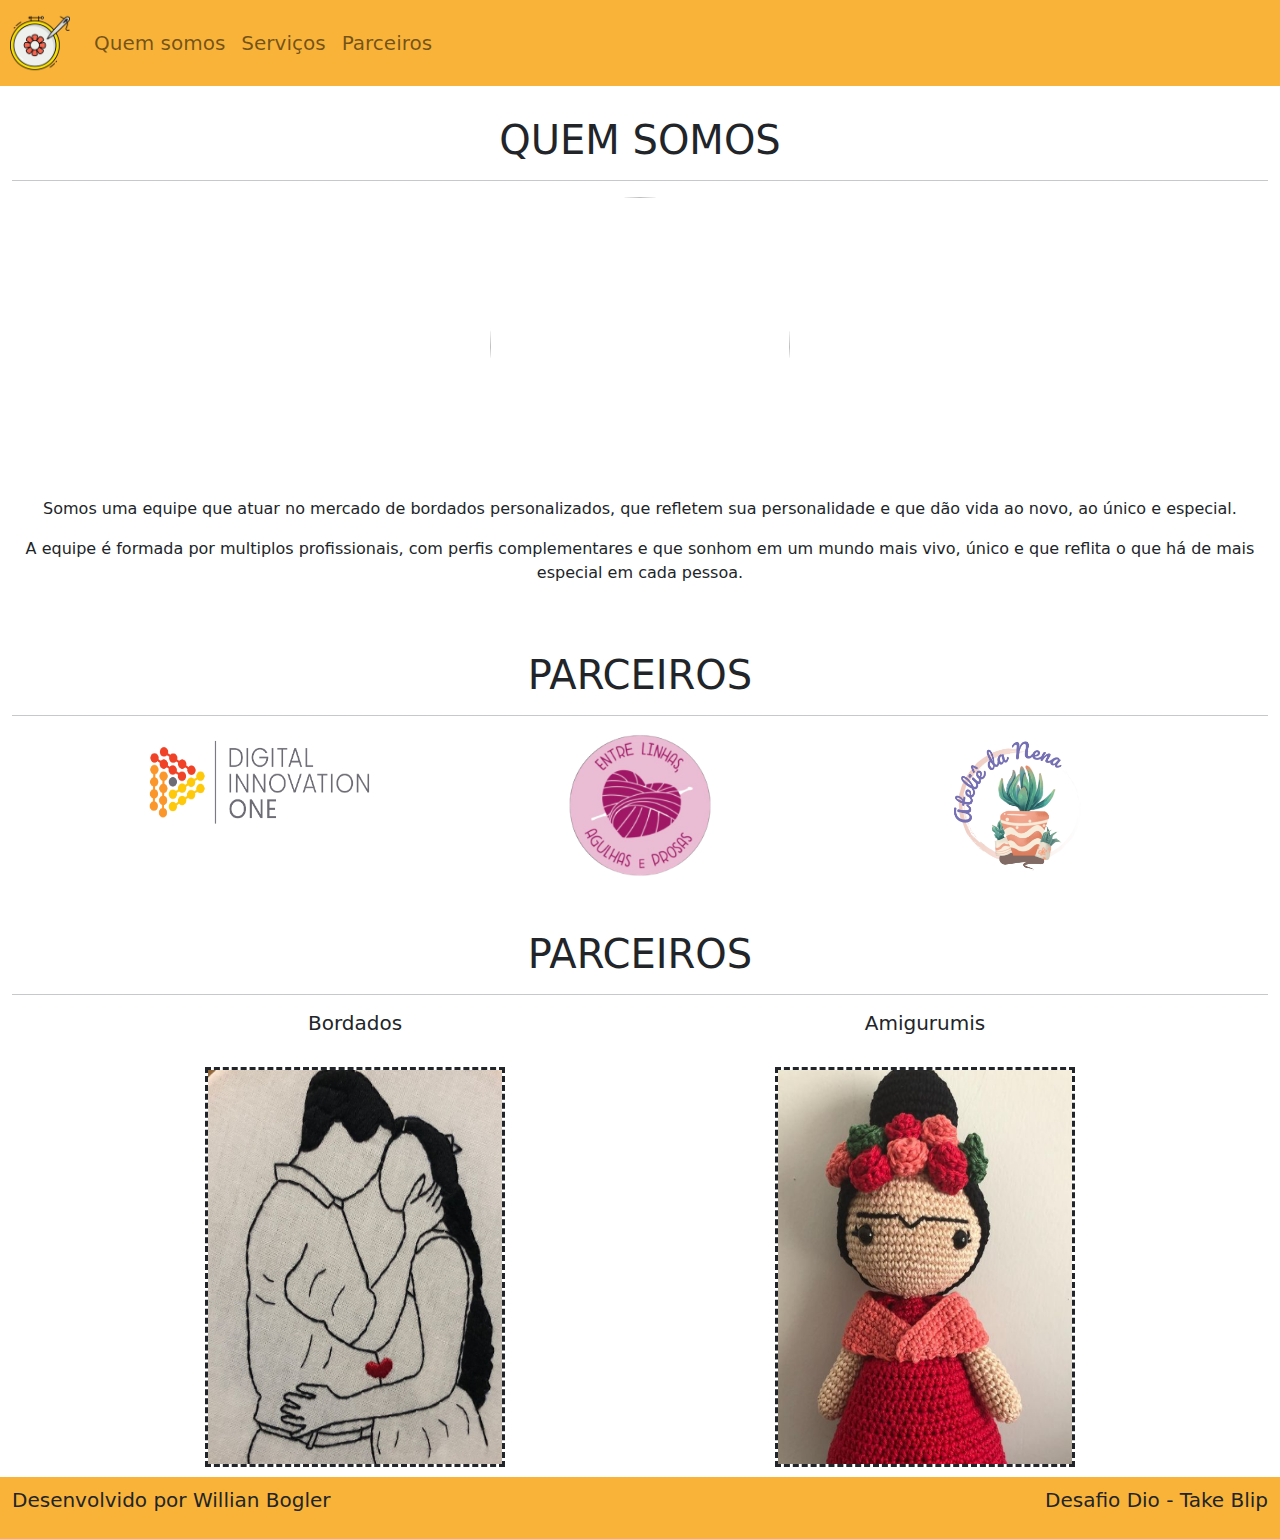
==== Paginas_bootstrap/index.html @ d4cfa412 "atualização do projeto aula boostrap" ====
<!DOCTYPE html>
<html>
<head>
	<meta charset="utf-8">
	<meta name="viewport" content="width=device-width, initial-scale=1">
	<title>Aulas Boostrap</title>
	<link rel="stylesheet" type="text/css" href="css/bootstrap.min.css">
	<link rel="stylesheet" type="text/css" href="css/style.css">
</head>
<body>
	<nav class="navbar navbar-expand-lg navbar-light navbar">
		<a class="navbar-brand" href="#"> 
			<img href="index.html" class="padNav" src="imagens/logo.png" alt="Logo da empresa" height="60" width="60">
		</a>
		<div class="collapse navbar-collapse">
			<ul class="navbar-nav">
				<li class="nav-item">
					<a class="nav-link" href="#quemSomos">Quem somos</a>
				</li>
				<li class="nav-item">
					<a class="nav-link" href="#servicos">Serviços</a>
				</li>
				<li class="nav-item">
					<a class="nav-link" href="#parceiros">Parceiros</a>
				</li>
			</ul>
		</div>
	</nav>

	<!--sessão-->
	<section id="quemSomos">
		<div class="container-fluid margem text-center">
			<h1>QUEM SOMOS</h1>
			<hr>
			<img src="imagens/team.jpg" class="rounded-circle" width="300" height="300" style="padding-bottom: 50px;">
			<p class="texto-quemsSomos">Somos uma equipe que atuar no mercado de bordados personalizados, que refletem sua personalidade e que dão vida ao novo, ao único e especial.</p>
			<p class="texto-quemsomos">A equipe é formada por multiplos profissionais, com perfis complementares e que sonhom em um mundo mais vivo, único e que reflita o que há de mais especial em cada pessoa. </p>	
		</div>
	</section>
	<section id="parceiros">
		<div class="container-fluid text-center">
			<h1>PARCEIROS</h1>
			<hr>
			<div class="container ">
				<div class="row">
					<div class="col-lg-4">
						<img src="imagens/parceiro_digitalInovation.png" alt="Logo da Digital Inovation One" width="250px" height="100px">
					</div>
					<div class="col-lg-4">
						<img src="imagens/parceiro_entrelinhas.png" alt="Logo do Entre Linhhas, Agulhas e Prosa" width="150px" height="150px">
					</div>
					<div class="col-lg-4">
						<img src="imagens/parceiro_nenaAtelie.PNG" alt="Logo Nena Ateliê" width="150px" height="150px">
					</div>
					
				</div>
			</div>
			
		</div>
	</section>
	<br>
	<br>
		</section>
	<section id="parceiros">
		<div class="container-fluid text-center">
			<h1>PARCEIROS</h1>
			<hr>
			<div class="container ">
				<div class="row">
					<div class="col-lg-6">
						<h5>Bordados</h5>
						<br>
						<img src="imagens/produtoBodado.jfif" alt="Logo da Digital Inovation One" width="300px" height="400px" style="border-style: dashed;" >
					</div>
					<div class="col-lg-6">
						<h5>Amigurumis</h5>
						<br>
						<img src="imagens/produtoAmigurumi.PNG" alt="Logo do Entre Linhhas, Agulhas e Prosa" width="300px" height="400px" style="border-style: dashed;" >
					</div>
					
				</div>
			</div>
			
		</div>
	</section>
	<footer class="container-fluid text-center navbar "style='margin-top: 10px;' >
		<p>Desenvolvido por Willian Bogler</p>
		<p>Desafio Dio - Take Blip</p>
	</footer>
</body>
</html>
---- Paginas_bootstrap/css/style.css ----
.navbar{
	background: #F9B338;
	font-size: 20px;
}
.padNav{
	margin-left: 10px;
}

.margem{
	padding-top: 30px;
	padding-bottom: 50px;
}
.texto-quemSomos{
	font-size: 20px;
	font-family: serif;
	text-align: justify;
}
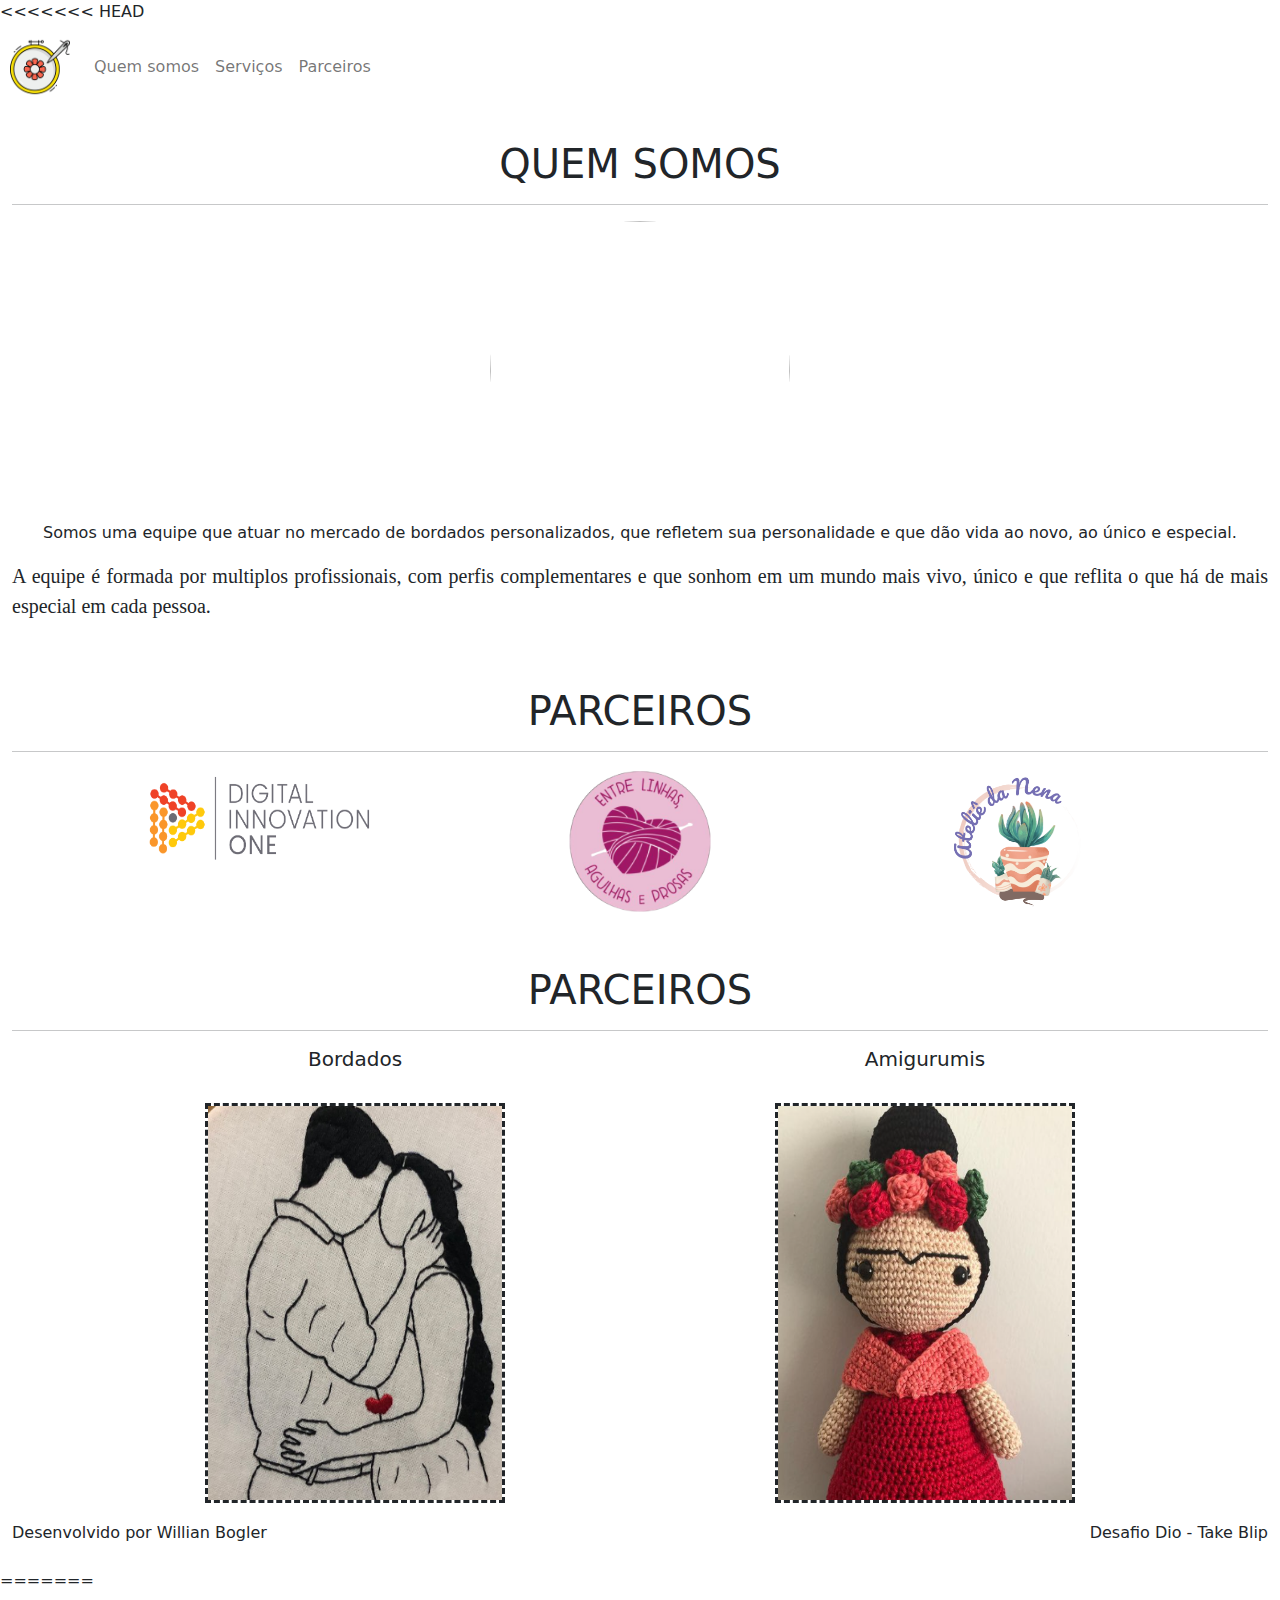
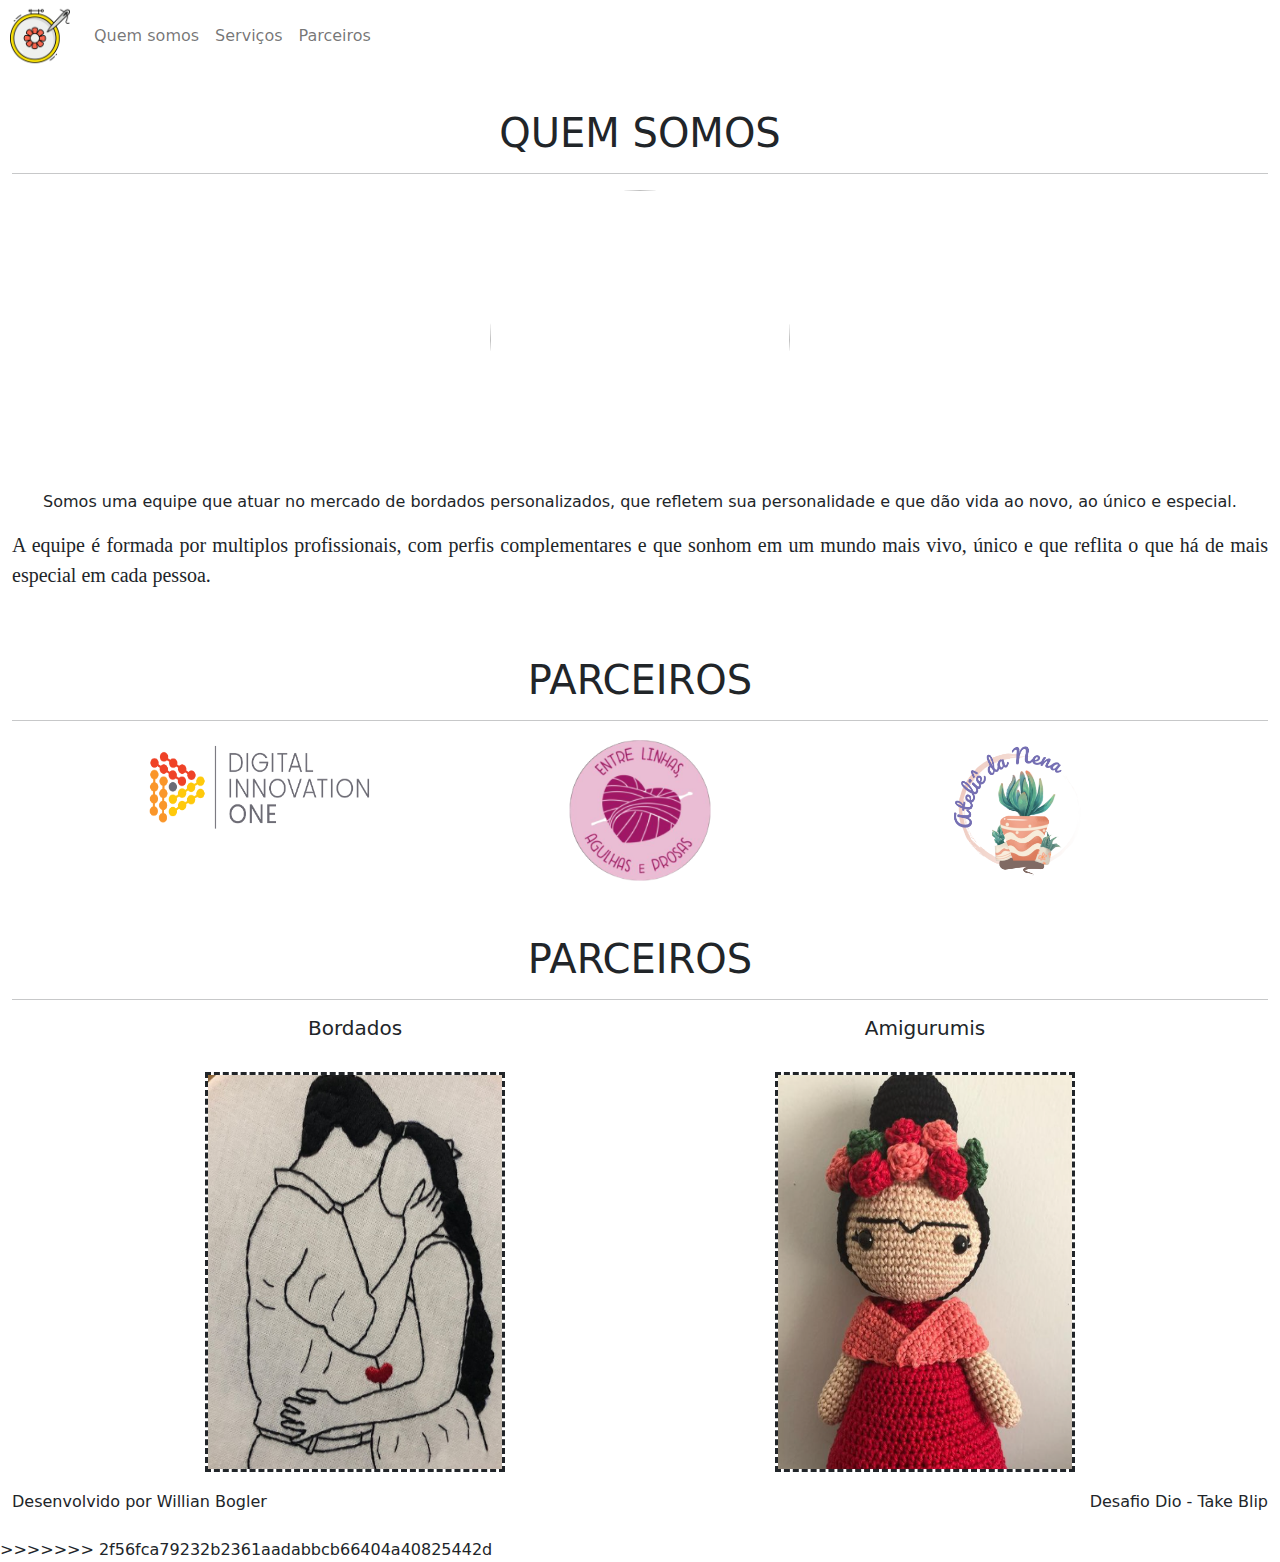
==== commit 5032deb8: "correções" ====
--- a/Paginas_bootstrap/index.html
+++ b/Paginas_bootstrap/index.html
@@ -1,3 +1,4 @@
+<<<<<<< HEAD
 <!DOCTYPE html>
 <html>
 <head>
@@ -88,4 +89,96 @@
 		<p>Desafio Dio - Take Blip</p>
 	</footer>
 </body>
+=======
+<!DOCTYPE html>
+<html>
+<head>
+	<meta charset="utf-8">
+	<meta name="viewport" content="width=device-width, initial-scale=1">
+	<title>Aulas Boostrap</title>
+	<link rel="stylesheet" type="text/css" href="css/bootstrap.min.css">
+	<link rel="stylesheet" type="text/css" href="css/style.css">
+</head>
+<body>
+	<nav class="navbar navbar-expand-lg navbar-light navbar">
+		<a class="navbar-brand" href="#"> 
+			<img href="index.html" class="padNav" src="imagens/logo.png" alt="Logo da empresa" height="60" width="60">
+		</a>
+		<div class="collapse navbar-collapse">
+			<ul class="navbar-nav">
+				<li class="nav-item">
+					<a class="nav-link" href="#quemSomos">Quem somos</a>
+				</li>
+				<li class="nav-item">
+					<a class="nav-link" href="#servicos">Serviços</a>
+				</li>
+				<li class="nav-item">
+					<a class="nav-link" href="#parceiros">Parceiros</a>
+				</li>
+			</ul>
+		</div>
+	</nav>
+
+	<!--sessão-->
+	<section id="quemSomos">
+		<div class="container-fluid margem text-center">
+			<h1>QUEM SOMOS</h1>
+			<hr>
+			<img src="imagens/team.jpg" class="rounded-circle" width="300" height="300" style="padding-bottom: 50px;">
+			<p class="texto-quemsSomos">Somos uma equipe que atuar no mercado de bordados personalizados, que refletem sua personalidade e que dão vida ao novo, ao único e especial.</p>
+			<p class="texto-quemsomos">A equipe é formada por multiplos profissionais, com perfis complementares e que sonhom em um mundo mais vivo, único e que reflita o que há de mais especial em cada pessoa. </p>	
+		</div>
+	</section>
+	<section id="parceiros">
+		<div class="container-fluid text-center">
+			<h1>PARCEIROS</h1>
+			<hr>
+			<div class="container ">
+				<div class="row">
+					<div class="col-lg-4">
+						<img src="imagens/parceiro_digitalInovation.png" alt="Logo da Digital Inovation One" width="250px" height="100px">
+					</div>
+					<div class="col-lg-4">
+						<img src="imagens/parceiro_entrelinhas.png" alt="Logo do Entre Linhhas, Agulhas e Prosa" width="150px" height="150px">
+					</div>
+					<div class="col-lg-4">
+						<img src="imagens/parceiro_nenaAtelie.PNG" alt="Logo Nena Ateliê" width="150px" height="150px">
+					</div>
+					
+				</div>
+			</div>
+			
+		</div>
+	</section>
+	<br>
+	<br>
+		</section>
+	<section id="parceiros">
+		<div class="container-fluid text-center">
+			<h1>PARCEIROS</h1>
+			<hr>
+			<div class="container ">
+				<div class="row">
+					<div class="col-lg-6">
+						<h5>Bordados</h5>
+						<br>
+						<img src="imagens/produtoBodado.jfif" alt="Logo da Digital Inovation One" width="300px" height="400px" style="border-style: dashed;" >
+					</div>
+					<div class="col-lg-6">
+						<h5>Amigurumis</h5>
+						<br>
+						<img src="imagens/produtoAmigurumi.PNG" alt="Logo do Entre Linhhas, Agulhas e Prosa" width="300px" height="400px" style="border-style: dashed;" >
+					</div>
+					
+				</div>
+			</div>
+			
+		</div>
+	</section>
+	<footer class="container-fluid text-center navbar "style='margin-top: 10px;' >
+		<p>Desenvolvido por Willian Bogler</p>
+		<p>Desafio Dio - Take Blip</p>
+	</footer>
+</body>
+>>>>>>> 2f56fca79232b2361aadabbcb66404a40825442d
 </html>--- a/Paginas_bootstrap/css/style.css
+++ b/Paginas_bootstrap/css/style.css
@@ -1,3 +1,4 @@
+<<<<<<< HEAD
 .navbar{
 	background: #F9B338;
 	font-size: 20px;
@@ -14,4 +15,22 @@
 	font-size: 20px;
 	font-family: serif;
 	text-align: justify;
+=======
+.navbar{
+	background: #F9B338;
+	font-size: 20px;
+}
+.padNav{
+	margin-left: 10px;
+}
+
+.margem{
+	padding-top: 30px;
+	padding-bottom: 50px;
+}
+.texto-quemSomos{
+	font-size: 20px;
+	font-family: serif;
+	text-align: justify;
+>>>>>>> 2f56fca79232b2361aadabbcb66404a40825442d
 }--- a/Paginas_bootstrap/css/style.css
+++ b/Paginas_bootstrap/css/style.css
@@ -1,3 +1,4 @@
+<<<<<<< HEAD
 .navbar{
 	background: #F9B338;
 	font-size: 20px;
@@ -14,4 +15,22 @@
 	font-size: 20px;
 	font-family: serif;
 	text-align: justify;
+=======
+.navbar{
+	background: #F9B338;
+	font-size: 20px;
+}
+.padNav{
+	margin-left: 10px;
+}
+
+.margem{
+	padding-top: 30px;
+	padding-bottom: 50px;
+}
+.texto-quemSomos{
+	font-size: 20px;
+	font-family: serif;
+	text-align: justify;
+>>>>>>> 2f56fca79232b2361aadabbcb66404a40825442d
 }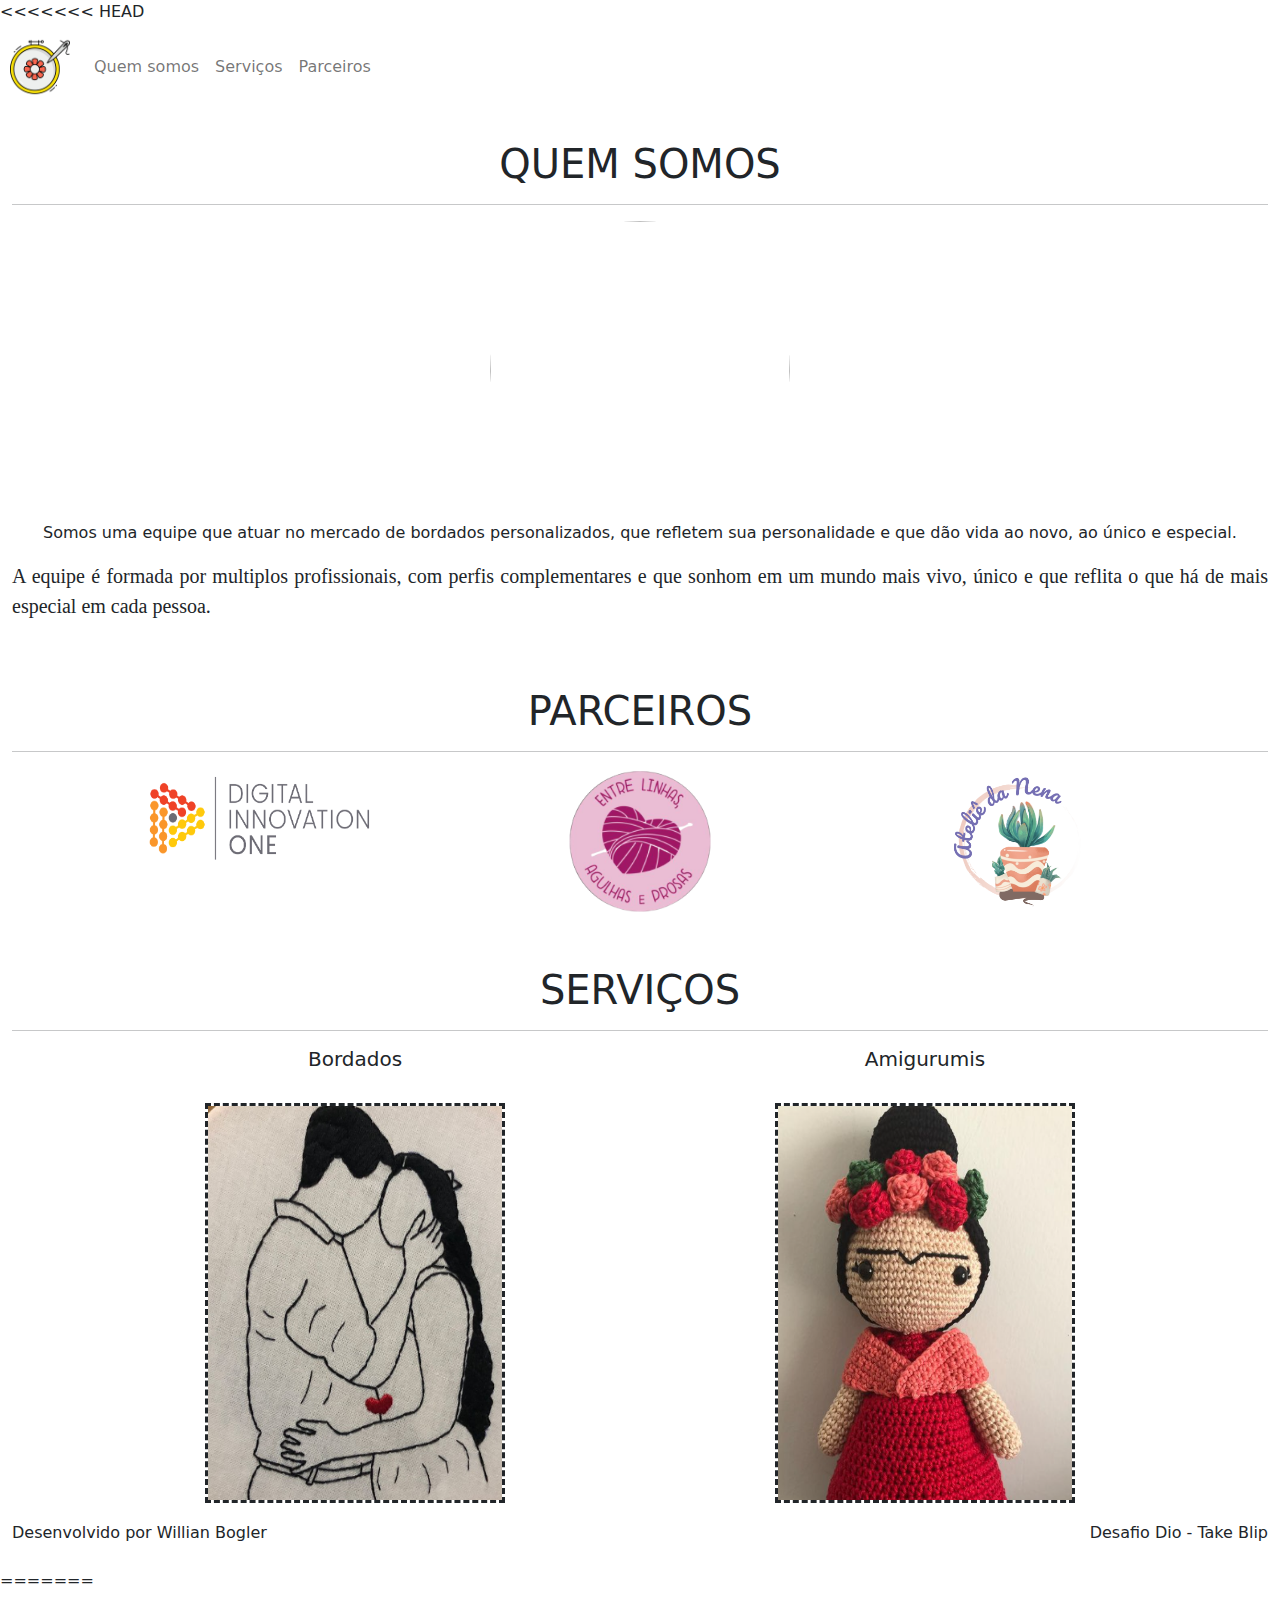
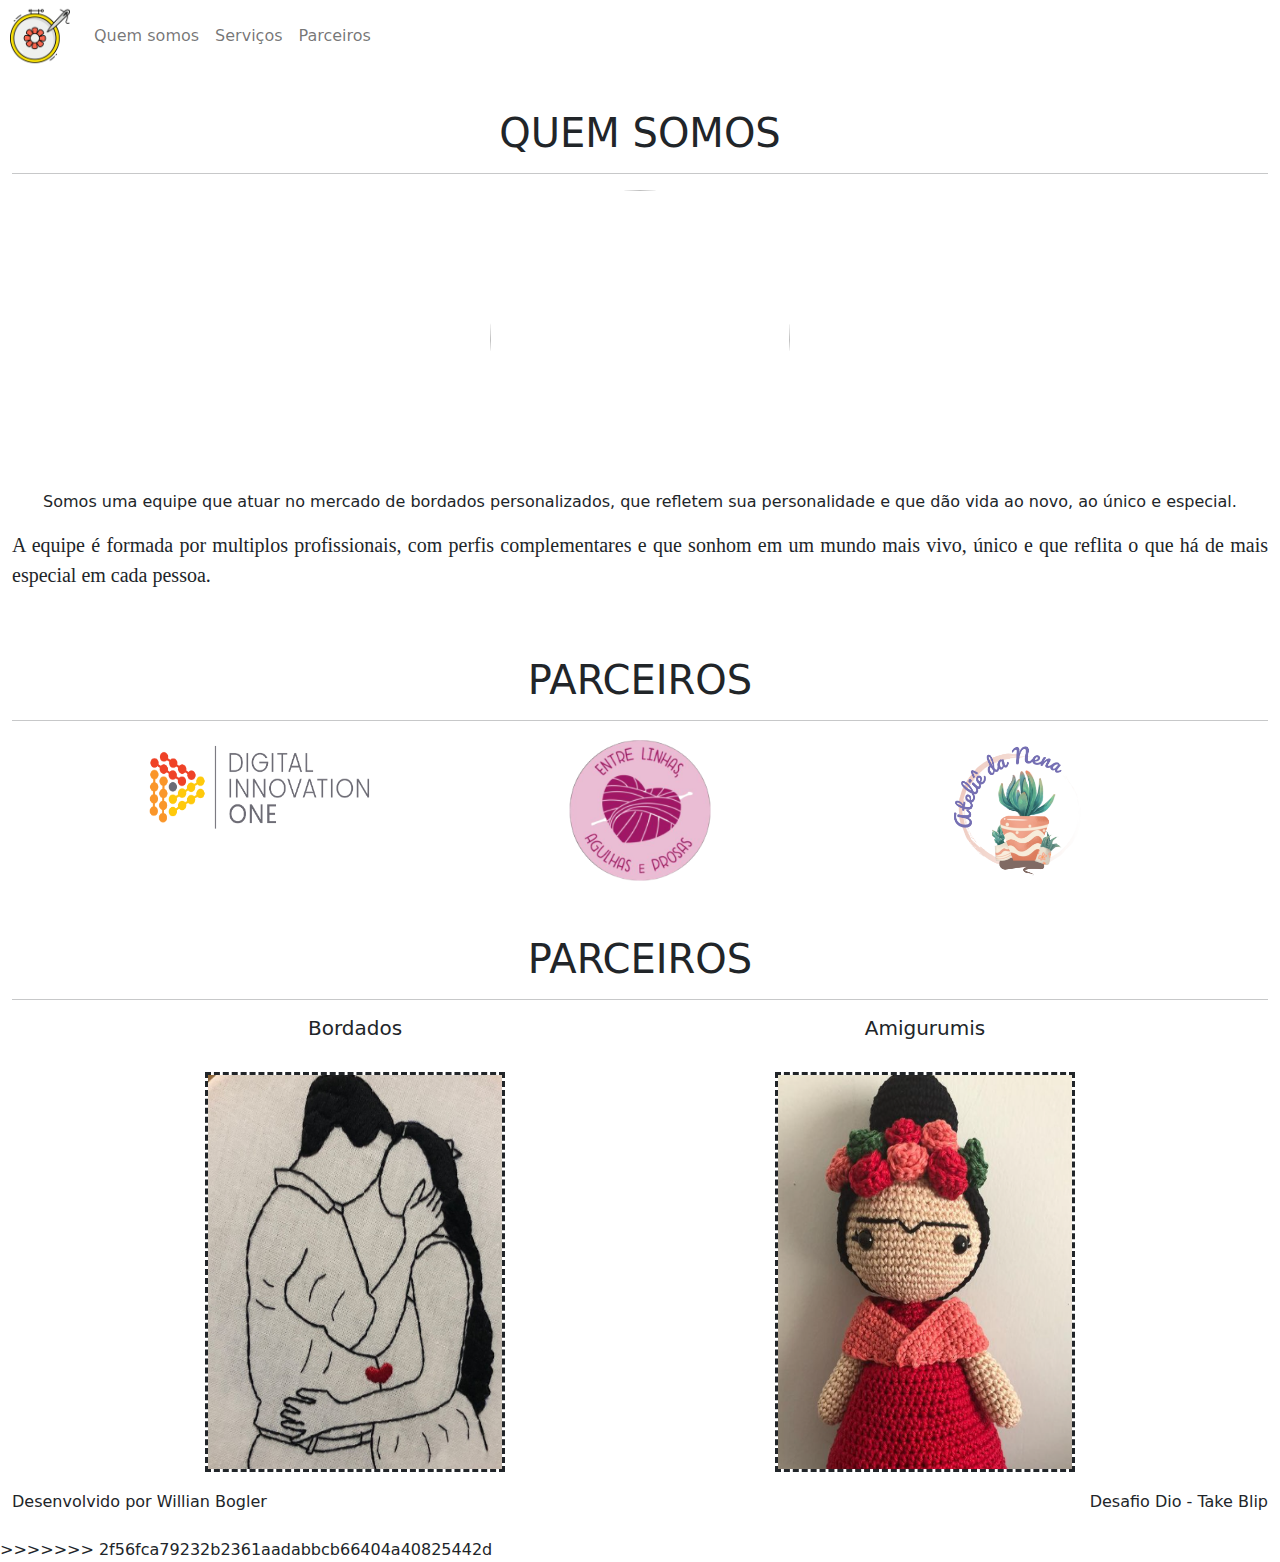
==== commit ef81567a: "correção de div no index" ====
--- a/Paginas_bootstrap/index.html
+++ b/Paginas_bootstrap/index.html
@@ -64,7 +64,7 @@
 		</section>
 	<section id="parceiros">
 		<div class="container-fluid text-center">
-			<h1>PARCEIROS</h1>
+			<h1>SERVIÇOS</h1>
 			<hr>
 			<div class="container ">
 				<div class="row">
